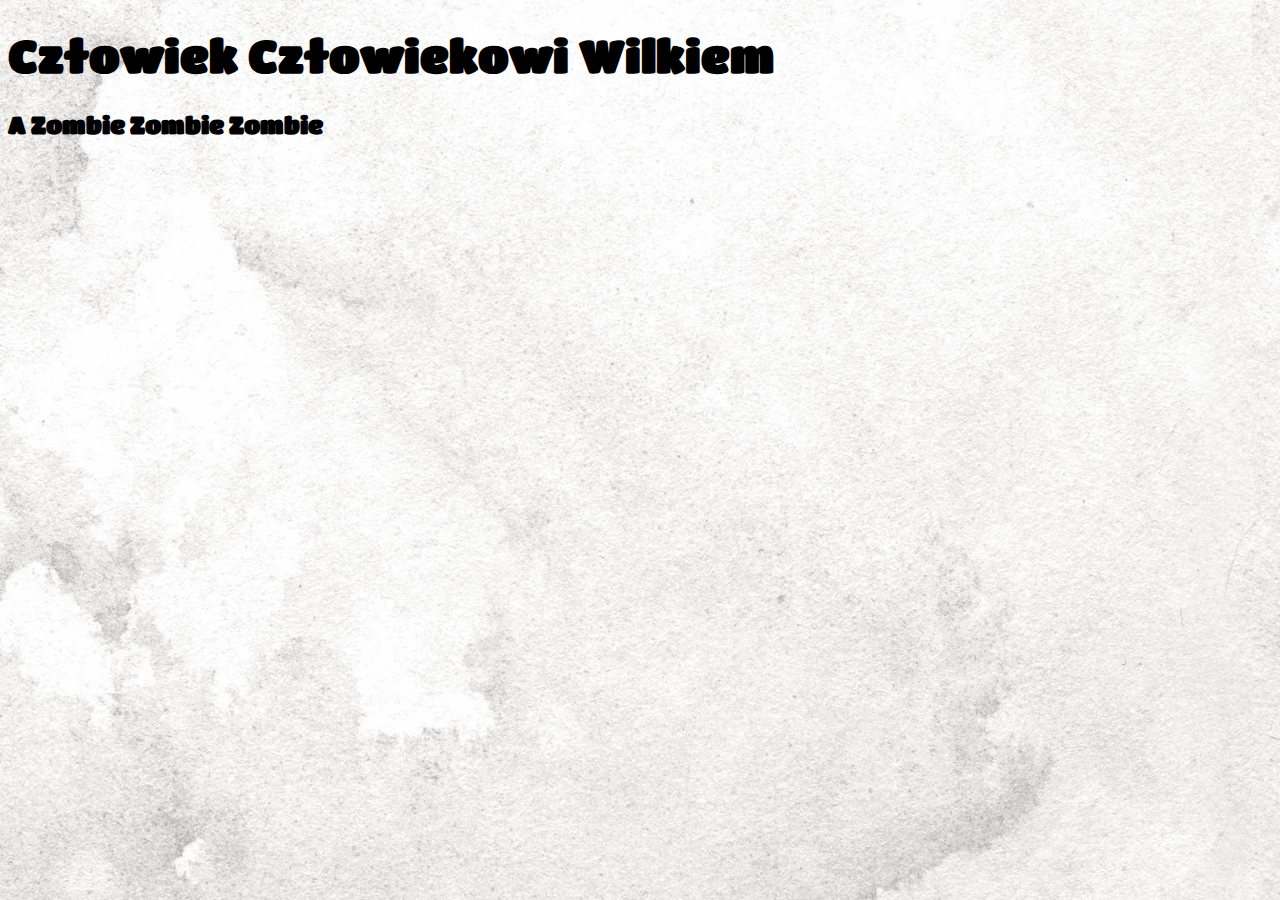
==== zombie.html @ 8dd56b06 "new zombie page" ====
<!DOCTYPE html>
<html lang="en">

<head>
    <meta charset="UTF-8">
    <meta http-equiv="X-UA-Compatible" content="IE=edge">
    <meta name="viewport" content="width=device-width, initial-scale=1.0">
    <title>Zombie</title>

    <!-- BOOTSTRAP 5.2 -->
    <link href="https://cdn.jsdelivr.net/npm/bootstrap@5.2.2/dist/css/bootstrap.min.css" rel="stylesheet"
        integrity="sha384-Zenh87qX5JnK2Jl0vWa8Ck2rdkQ2Bzep5IDxbcnCeuOxjzrPF/et3URy9Bv1WTRi" crossorigin="anonymous">
    <script src="https://cdn.jsdelivr.net/npm/bootstrap@5.2.2/dist/js/bootstrap.bundle.min.js"
        integrity="sha384-OERcA2EqjJCMA+/3y+gxIOqMEjwtxJY7qPCqsdltbNJuaOe923+mo//f6V8Qbsw3"
        crossorigin="anonymous"></script>


    <!-- GOOGLE FONT LATO && Titan One -->
    <link rel="preconnect" href="https://fonts.googleapis.com">
    <link rel="preconnect" href="https://fonts.gstatic.com" crossorigin>
    <link href="https://fonts.googleapis.com/css2?family=Lato:wght@400;700;900&family=Titan+One&display=swap"
        rel="stylesheet">


    <!-- MINE CSS -->
    <link rel="stylesheet" href="./css/styles.css">


</head>


<body>


    <h1>Człowiek Człowiekowi Wilkiem</h1>
    <h2>A Zombie Zombie Zombie</h2>

</body>

</html>
---- css/styles.css ----
body {
    background-image: url(../img/body-background.jpg);
    background-repeat: no-repeat;
    background-attachment: fixed;
    background-position: center;
    background-size: cover;
    background-color: #000000;

    font-family: 'Lato', sans-serif;
    /* overflow-x: hidden; */
}

@media only screen and (max-width: 700px) {
    body {
        background-repeat: repeat;
        background-attachment: scroll;
        background-size: 100% 900px;
        background-position: top center;
    }
}


h1,
h2,
h3,
h4,
h5,
h6,
h7 {
    font-family: 'Titan One', cursive;
}

h1 {
    font-size: 2.8rem;
}

section {
    padding: 50px 0;
}

/* BOOTSTRAP REPAIR */
.col {
    text-align: center;
}

.container-fluid {
    padding: 0;
}

.carousel-control-prev-icon,
.carousel-control-next-icon {
    filter: invert(100%);
}

/*** BUTTONS RED ***/
.button-red {
    background-image: url('../img/button-red.svg');
    background-color: transparent;
    background-repeat: no-repeat;
    background-size: 100% 100%;
    border: none;

    color: #FFFFFF;
    padding: 15px 0;
    width: 240px;
    text-transform: uppercase;
    pointer-events: all;

    position: relative;
    /* position relative for border .svg */
}

.button-red:hover:after {
    background-image: url('../img/button-border.svg');
    background-repeat: no-repeat;

    width: 260px;
    height: 80px;

    position: absolute;
    left: -8px;
    top: -15px;
    content: "";
}



/*------------------- NAVBAR -------------------*/

.navbar {
    background-color: #000000;
}

.navbar .navbar-logo {
    width: 140px;
}

.navbar .nav-link {
    font-size: 19px;
}

.nav-link:hover {
    color: #DB0811;
}

.nav-link:focus {
    color: #DB0811;
}


/* ******************** SECTION VIDEO-DOUBLE ******************** */

/* #video-double .container-fluid::before {
    background-image: url(../img/cloud.png);
    background-position: center;
    background-size: contain;
    background-repeat: no-repeat;
    content: "";
    position: absolute;
    top: -6px;
    right: 0;
    left: 0;
    margin: 0 auto;
    pointer-events: none;

    height: 100%;
    width: 250px;
    z-index: 9;
}

@media only screen and (max-width: 991px) {

    #video-double .container-fluid::before {
        background-image: url(../img/cloud.png);
        background-size: 170px 100%;
        background-repeat: no-repeat;
        content: "";
        position: absolute;
        top: 20px;
        right: 0;
        left: 0;
        pointer-events: none;

        z-index: 9;
        transform: rotate(90deg);

        min-height: 980px;
    }
} */

#video-double {
    padding-top: 0;
}

#video-double .row {
    margin: 0;
    position: relative;
    /* For DIV .cloud-vertical position absolute */
}

#video-double .video-container {
    overflow: hidden;
    height: auto;
    position: relative;
}

#video-double .video-double-itself {
    display: inline-block;
    vertical-align: middle;
    margin-left: 50%;
    transform: translateX(-50%);
}

#video-double .cloud-vertical {
    display: inline-block;
    width: auto;
    height: 100%;
    margin: 0 auto;
    padding: 0;
    pointer-events: none;

    position: absolute;
    left: 0;
    right: 0;
    top: 0;
    z-index: 3;
}

#video-double .cloud-horizontal {
    display: none;
}


@media only screen and (max-width: 991px) {

    #video-double .cloud-horizontal {
        display: inline-block;
        width: 100%;
        height: 9%;
        padding: 0;
        pointer-events: none;

        position: absolute;
        left: 0;
        right: 0;
        top: 50%;
        transform: translateY(-50%);
        z-index: 3;
    }

    #video-double .cloud-vertical {
        display: none;
    }

    #video-double .video-container {
        height: 600px;
    }
}

@media only screen and (max-width: 991px) and (min-width: 850px) {

    #video-double .video-double-itself {
        width: 100%;
    }
}



/* Video Text Only and Red Line */
#video-double .video-text {
    position: absolute;
    top: 180px;
    left: 0;
    right: 0;
    margin-left: 50%;
    transform: translateX(-50%);
    z-index: 5;

    width: 250px;
    height: 180px;
    pointer-events: none;

    display: inline-flex;
    flex-direction: column;
    align-items: center;
    justify-content: end;
}

#video-double .video-logo {
    display: block;
    height: 100px;
    margin: 15px 0;
}

#video-double .red-line-container {
    position: relative;
    height: 10px;
    overflow: hidden;
}

#video-double .red-line-itself {
    position: absolute;
    top: -5px;
    left: -20px;
    width: 110%;
    height: 20px;
}

#video-double .col {
    padding: 0;
}



/* ******************** SECTION TIMELINE ******************** */

#section-timeline {
    text-align: center;
}

.timeline-p {
    margin: 50px 0;
}


/* ******************** CAROUSEL TIMELINE ******************** */

/* BOOTSTRAP REPAIR */
#section-timeline .carousel {
    margin: 0 auto;
    width: 100%;
}

#section-timeline .carousel-inner {
    margin: 0 auto;
    width: 90%;
    max-width: 880px;
    overflow: visible;
}

#section-timeline .carousel-item {
    position: relative;
    height: 600px;
    padding: 0 20px;
    border-radius: 15px;

    background-position: center;
    background-size: cover;
}



/* CAROUSEL ITEM BORDER */
#section-timeline .carousel-item::before {
    width: 300px;
    height: 300px;

    background-image: url('../img/timeline/border-left.png');
    background-repeat: no-repeat;
    background-size: contain;
    content: "";

    position: absolute;
    left: -7px;
    bottom: -11px;
}

#section-timeline .carousel-item::after {
    width: 300px;
    height: 300px;

    background-image: url('../img/timeline/border-right.png');
    background-repeat: no-repeat;
    background-size: contain;
    content: "";

    position: absolute;
    right: -14px;
    top: -11px;
}


/* RED LINKS AND MONTHS */
.link-red {
    display: inline-block;
    background-color: red;
    color: #FFFFFF;
    text-decoration: none;
    padding: 10px 40px;
    font-size: 22px;
    border-radius: 5px;
    vertical-align: top;
    margin-left: 20px;
}

.link-red:hover {
    background-color: #FFFFFF;
    color: #000000;
    border: 1px solid red;
}

#section-timeline .month {
    display: inline-block;
    background-color: red;
    color: #FFFFFF;
    padding: 10px 40px;
    font-size: 22px;
    border-radius: 5px;

    position: absolute;
    left: 0;
    top: 0;
}


/* TEXT INSIDE CARDS */
#section-timeline .item-text {
    color: #FFFFFF;
    text-align: left;
    width: 95%;

    position: absolute;
    bottom: 30px;
}

#section-timeline .item-date {
    margin: 10px 0 25px;
}

#section-timeline .item-p {
    display: inline-block;
    width: 75%;
}


/* BACKGROUND IMAGES */
.item1 {
    background-image: url('../img/timeline/authority.jpg');
}

.item2 {
    background: linear-gradient(rgba(0, 0, 0, 0.3), rgba(0, 0, 0, 0.3)), url('../img/timeline/ronin.jpg');
}

.item3 {
    background-image: url('../img/timeline/update-1.2.jpg');
}

.item4 {
    background: linear-gradient(rgba(0, 0, 0, 0.3), rgba(0, 0, 0, 0.3)), url('../img/timeline/parkour.jpg');
}

.item5 {
    background-image: url('../img/timeline/new-game-plus.jpg');
}

.item6 {
    background-image: url('../img/timeline/booster-events.jpg');
}

.item7 {
    background-image: url('../img/timeline/update-1.4.jpg');
}

.item8 {
    background-image: url('../img/timeline/launch-event.jpg');
}

.item9 {
    background: linear-gradient(rgba(0, 0, 0, 0.3), rgba(0, 0, 0, 0.3)), url('../img/timeline/bloody-summer.jpg');
}

.item10 {
    background-image: url('../img/timeline/long-night-event.jpg');
}

.item11 {
    background-image: url('../img/timeline/community-update.jpg');
}

.item12 {
    background: linear-gradient(rgba(0, 0, 0, 0.3), rgba(0, 0, 0, 0.3)), url('../img/timeline/update-1.6.jpg');
}

.item13 {
    background-image: url('../img/timeline/hauntress.jpg');
}

.item14 {
    background-image: url('../img/timeline/chapter-2.jpg');
}

.item15 {
    background-image: url('../img/timeline/pomiot.jpg');
}

.item16 {
    background-image: url('../img/timeline/halloween.jpg');
}

.item17 {
    background: linear-gradient(rgba(0, 0, 0, 0.3), rgba(0, 0, 0, 0.3)), url('../img/timeline/bloody-ties.png');
}


/* ******************** SECTION FADE ******************** */

#section-fade .container-fluid {
    /* margin: 0 10px 0 40px; */
    padding: 0 12px;
    width: 100%;
}

#section-fade .trailer-iframe {
    width: 100%;
    height: 370px;
    margin-bottom: 40px;

    filter: invert(100%);
}

#section-fade .border-trailer {
    padding: 100px 4% 70px 20px;
    margin-bottom: 20px;
    /* width: 100%; */
    height: 530px;

    background-image: url('../img/button-border.svg');
    background-size: 100% 95%;
    background-position: center center;
    background-repeat: no-repeat;

    filter: invert(100%);
}

#section-fade .p-trailer {
    margin: 20px 0 40px;
}

#section-fade .col {
    text-align: left;
    padding-bottom: 20px;
}

#section-fade .button-red:hover:after {
    filter: invert(100%);
}

#section-fade .col-right {
    padding-left: 40px;
    overflow: hidden;
}

#section-fade .fade-logo-itself {
    display: block;
    width: 110%;
}

#section-fade button {
    margin-bottom: 20px;
}


/* ******************** SECTION TRAILER ******************** */

#section-trailer .trailer-container {
    overflow: hidden;
    height: auto;
    width: 100%;
    position: relative;
}

@media only screen and (max-width: 991px) {

    #section-trailer .trailer-container {
        height: 600px;
    }

    #section-trailer .trailer-description {
        display: none;
    }

}

#section-trailer .trailer-itself {
    display: block;
    margin-left: 50%;
    transform: translateX(-50%);
}

#section-trailer .trailer-description {
    width: 500px;
    height: 300px;
    color: #FFFFFF;

    text-align: center;

    position: absolute;
    bottom: 0;
    left: 50%;
    transform: translateX(-50%);
}

#section-trailer .carousel-control-prev,
#section-trailer .carousel-control-next {
    width: 150px;
}

.carousel-control-prev-icon,
.carousel-control-next-icon {
    width: 80px;
    height: 130px;
    background-size: contain;
}


/* ******************** SECTION NEWS ******************** */

#section-news .container-fluid {
    padding: 0 80px;
}

#section-news .link-red {
    width: 60px;
    margin: 10px 0 0;
    padding: 8px 10px;
    font-size: 20px;
    width: auto;
}

#section-news .row .d-flex a {
    display: block;
    width: 50px;
    height: 50px;
    padding: 10px;
    border: solid 1px #373737;
    border-radius: 50%;
}

#section-news .row .d-flex img {
    width: 30px;
    margin: 0 auto;
    vertical-align: middle;
}

#section-news .row .d-flex img:hover {
    filter: invert(100%);
}

#section-news .row .d-flex a:hover {
    background: #000000;
}

#section-news .news-main-container {
    background-image: url('../img/social/singer.jpg');
    background-repeat: no-repeat;
    background-position: center;
    background-size: cover;
    border-radius: 10px;
    min-height: 600px;
    position: relative;
}

#section-news .news-property {
    height: 190px;
    background-repeat: no-repeat;
    background-position: center 30%;
    background-size: cover;
    border-radius: 10px;
    position: relative;
}

#section-news .news-property .news-text {
    width: auto;
}

#section-news .news-text {
    color: #FFFFFF;
    position: absolute;
    left: 20px;
    bottom: 20px;
}

#section-news p {
    margin-bottom: 10px;
}

#section-news .news-container-1 {
    background-image: linear-gradient(50deg, rgba(65, 51, 51, 0.39) 50%, rgba(212, 40, 40, 0.897)), url('../img/social/clown.jpg');
}

#section-news .news-container-2 {
    background-image: url('../img/social/halloween.jpg');
}

#section-news .news-container-3 {
    background-image: url('../img/social/update1.7.2.jpg');
}

.news-gradient {
    background: rgb(42, 41, 18);
    background: linear-gradient(17deg, rgba(42, 41, 18, 1) 20%, rgba(175, 175, 217, 1) 82%);
}


/* ******************** SECTION MEDIA ******************** */

#section-media .carousel {
    margin: 0 auto;
}

#carousel-screenshots,
#carousel-wallpapers {
    display: none;
}

#section-media .carousel-item {
    height: 800px;
    position: relative;
}

#section-media .carousel-inner img {
    position: absolute;
    left: 50%;
    top: 50%;
    transform: translate(-50%, -50%);
}

@media only screen and (max-width: 1000px) {
    #section-media .carousel-item img {
        height: 700px;
    }

    #section-media .carousel-item {
        height: 700px;
    }
}



/*** Carousel Buttons ***/
#section-media .button-media {
    display: inline-block;
    width: 140px;
    margin: 0;
    padding: 13px 10px;
    border-radius: 5px;
}

#section-media .btn-margin {
    margin: 0 2%;
}

#section-media .button-media:hover {
    background-image: url('../img/button-red.svg');
    background-color: transparent;
    background-repeat: no-repeat;
    background-size: 100% 100%;
    border: none;
    color: #FFFFFF;
}

#section-media .button-media:focus {
    background-image: url('../img/button-red.svg');
    background-color: transparent;
    background-repeat: no-repeat;
    background-size: 100% 100%;
    border: none;
    color: #FFFFFF;
}



/* ******************** SECTION TECHLAND-GG ******************** */

#techland-gg .techland-container {
    height: 750px;
    padding: 1px;
    background-image: url(../img/techland-gg.jpg);
    /* background-color: #828282; */
    background-repeat: no-repeat;
    background-size: cover;
    background-position: center center;
    border-radius: 10px;
    color: #FFFFFF;
}

#techland-gg .techland-info {
    display: block;
    max-width: 340px;
    margin-left: 70px;
    margin-top: 150px;

}

@media only screen and (max-width: 1000px) {
    #techland-gg .techland-container {
        height: 600px;
    }

    #techland-gg .techland-info {
        margin: 15% auto 0 auto;
        text-align: center;
    }
}



/* ******************** SECTION FIRE ******************** */

#section-fire .fire-container {
    width: 100%;
    overflow-x: hidden;
    position: relative;
    color: #FFFFFF;
}

#section-fire .fire-video {
    vertical-align: middle;
    margin-left: 50%;
    transform: translateX(-50%);
}

#section-fire .fire-image {
    display: none;
    width: 100%;
}

#section-fire .fire-info {
    width: 430px;
    position: absolute;
    top: 50%;
    left: 60px;
    transform: translateY(-50%);
}

@media only screen and (max-width: 600px) {
    #section-fire .fire-video {
        display: none;
    }

    #section-fire .fire-image {
        display: block;
    }

    #section-fire .fire-info {
        width: 330px;
        text-align: center;
        position: absolute;
        top: 170px;
        left: 50%;
        transform: translateX(-50%);
    }

}

#section-fire .button-orange {
    background-image: url(../img/button-orange.png);
}


/* ******************** SECTION SPONSORS ******************** */
#section-sponsors,
#section-footer {
    background-color: #000000;
}

#section-sponsors .col,
#section-footer .col {
    margin-top: 20px;
}

#section-sponsors .msi-img {
    width: 140px;
    height: 60px;
}

/* Vertical Center Very Important */
.vertical-center {
    display: flex;
    align-items: center;
    justify-content: center;
}

/* ******************** SECTION FOOTER ******************** */
#section-footer {
    padding: 0 0 50px;
}

#section-footer .container {
    color: #828282;
}

#section-footer .col {
    text-align: left;
}

#section-footer ul {
    list-style: none;
    padding: 0;
}

#section-footer li {
    font-weight: 600;
}

#section-footer .pegi18-image {
    display: block;
    width: 100px;
    margin: 0 auto;
}

#language {
    display: block;
    width: 170px;
    height: 30px;
    background-color: #000000;
    color: #828282;
    font-size: 18px;
    margin: 0 auto;
}

#section-footer .techland-image {
    display: block;
    margin: 30px auto 20px;
}

#section-footer p {
    margin: 0;
}
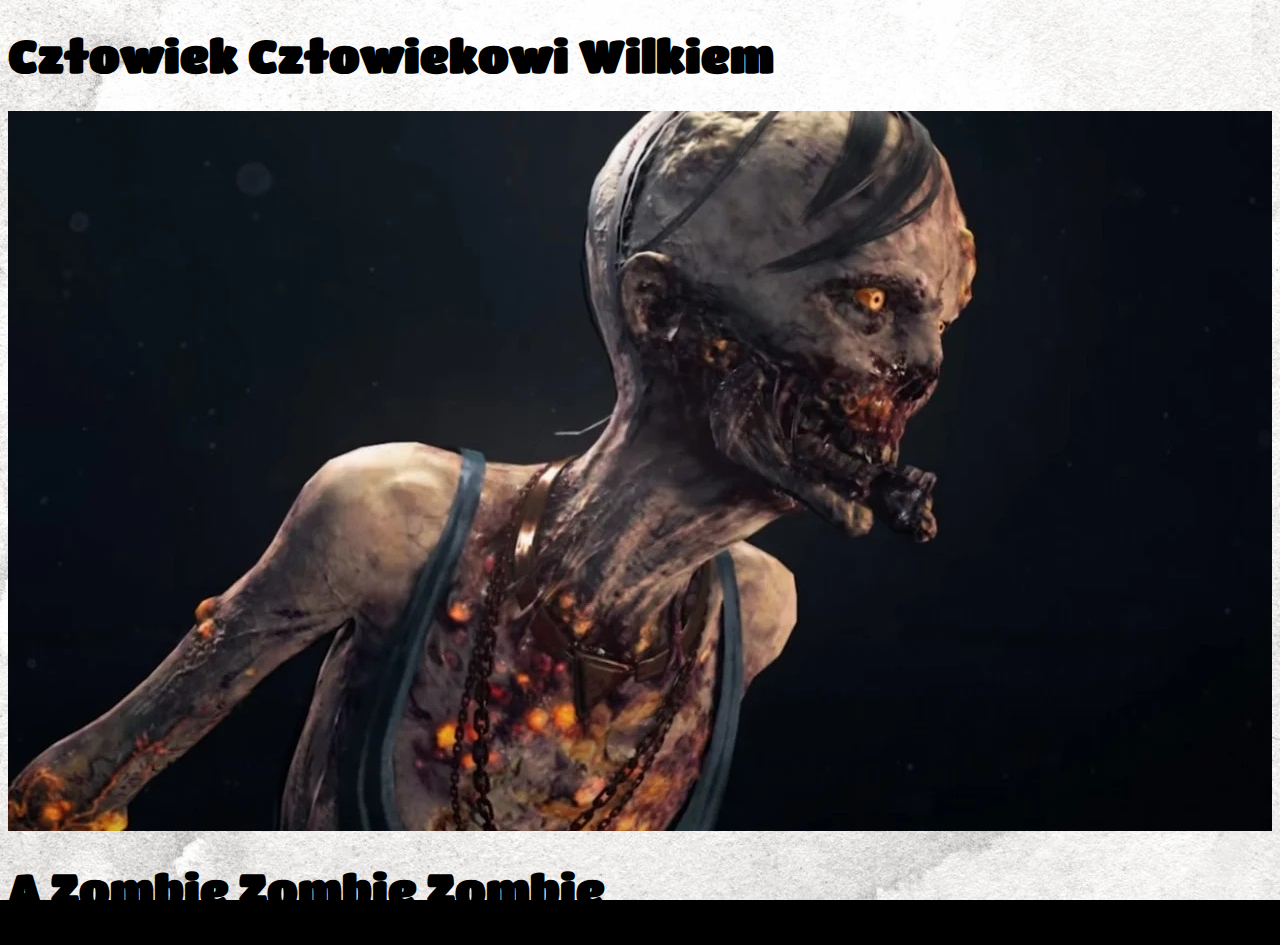
==== commit 84d86de9: "zombie jpg added" ====
--- a/zombie.html
+++ b/zombie.html
@@ -30,11 +30,12 @@
 
 
 <body>
-
-
-    <h1>Człowiek Człowiekowi Wilkiem</h1>
-    <h2>A Zombie Zombie Zombie</h2>
-
+    <h1 class="text-center h1-zombie">Człowiek Człowiekowi Wilkiem</h1>
+    <div class="zombie-container">
+        <img class="zombie-itself" src="./img/zombie.jpg" alt="">
+    </div>
+    <h1 class="text-center text-danger">A Zombie Zombie Zombie</h1>
+    
 </body>
 
 </html>--- a/css/styles.css
+++ b/css/styles.css
@@ -887,4 +887,22 @@
 
 #section-footer p {
     margin: 0;
+}
+
+
+/* ******************** SECTION ZOMBIE ******************** */
+
+.zombie-container {
+    display: block;
+    width: 100%;
+    overflow-x: hidden;
+}
+
+.zombie-itself {
+    margin-left: 50%;
+    transform: translateX(-50%);
+}
+
+.h1-zombie {
+    margin-top: 30px;
 }